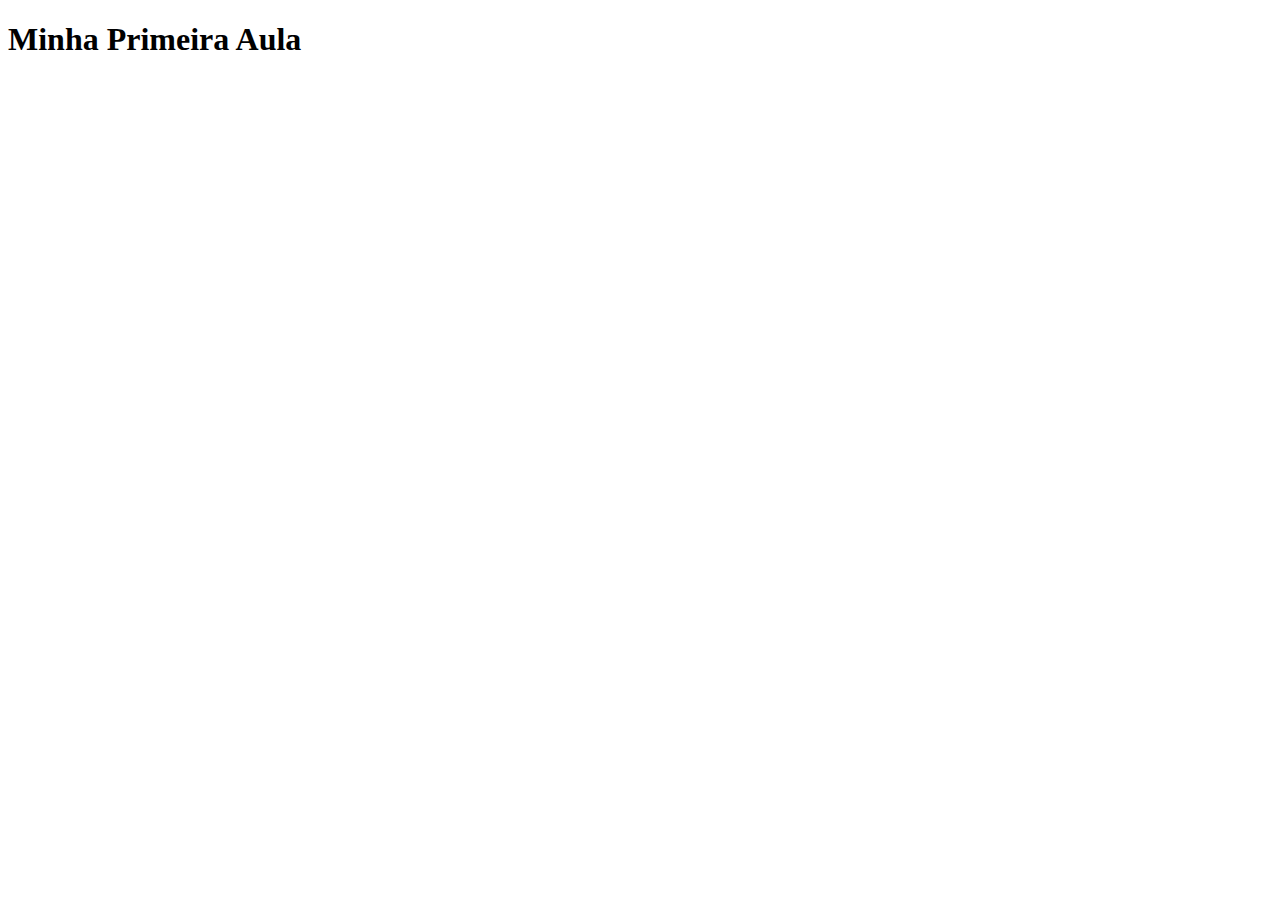
==== Aula 1/index.html @ 98758a9c "First Commit" ====
<!DOCTYPE html>
<html lang="en">

<head>
  <meta charset="UTF-8">
  <meta http-equiv="X-UA-Compatible" content="IE=edge">
  <meta name="viewport" content="width=device-width, initial-scale=1.0">
  <title>Aula 1</title>
</head>

<body>
  <h1>Minha Primeira Aula</h1>
</body>

</html>
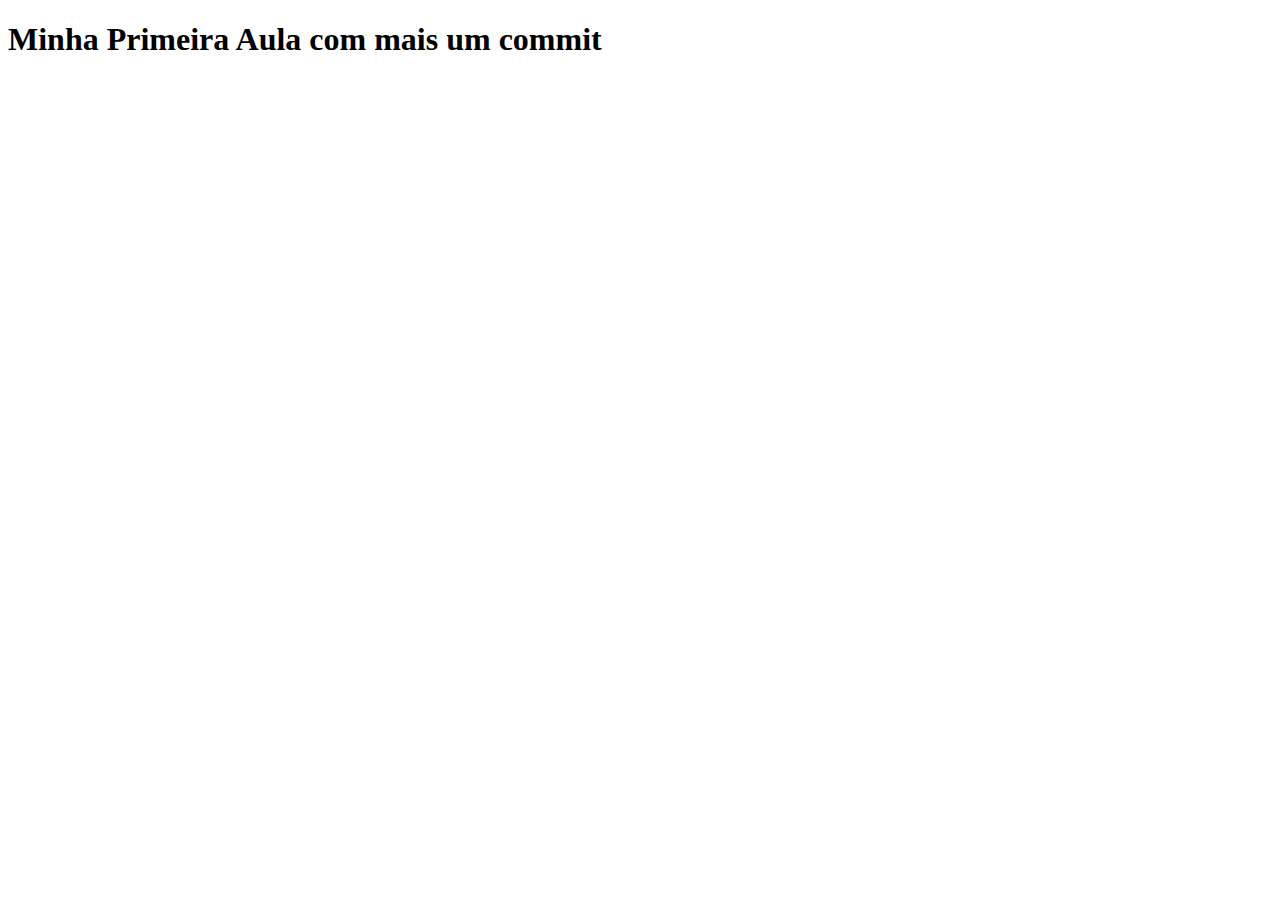
==== commit a912d8a1: "Adicionamos mais uma parte de texto no nosso código" ====
--- a/Aula 1/index.html
+++ b/Aula 1/index.html
@@ -9,7 +9,7 @@
 </head>
 
 <body>
-  <h1>Minha Primeira Aula</h1>
+  <h1>Minha Primeira Aula com mais um commit</h1>
 </body>
 
 </html>